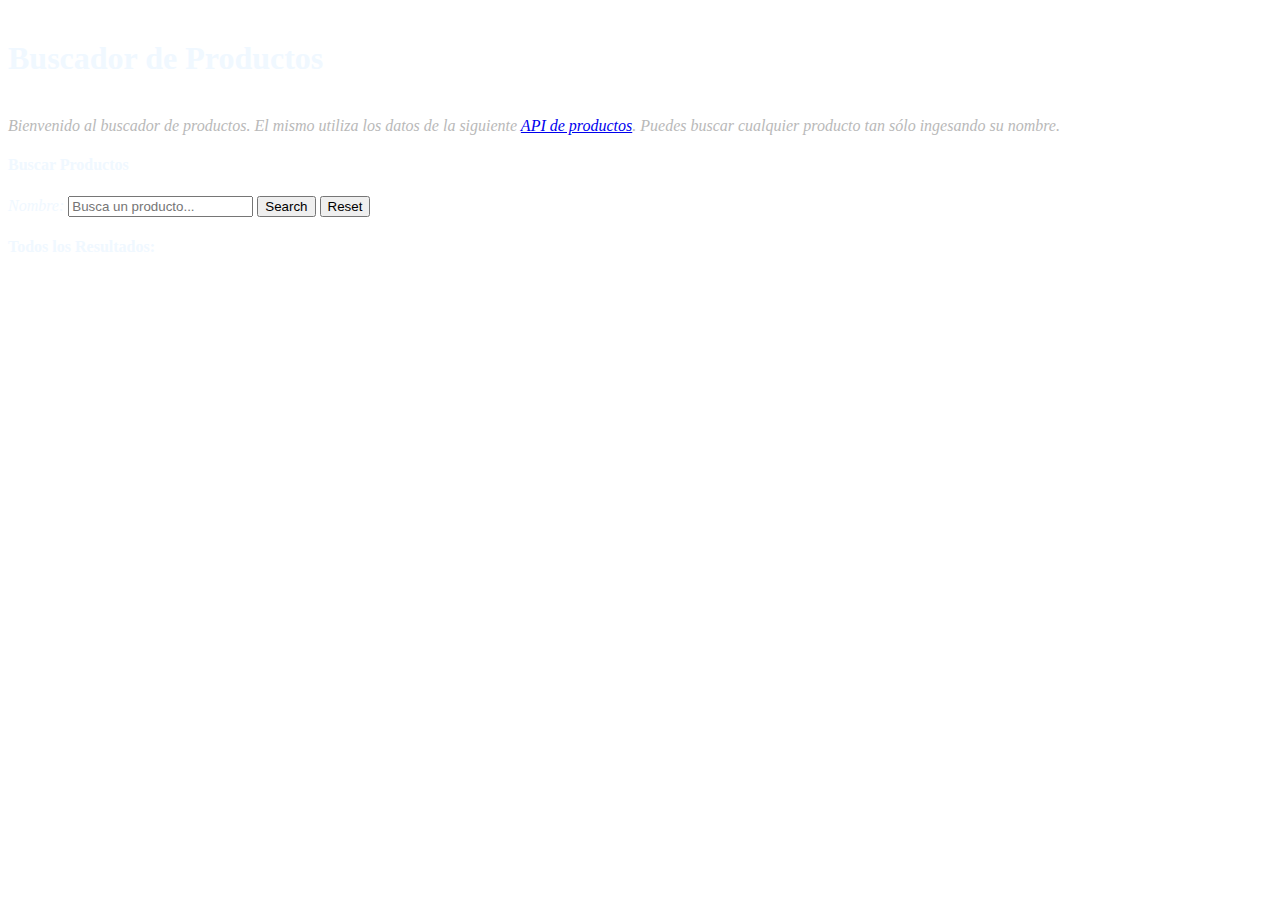
==== index.html @ f28035ce "Trabajo inicial terminado" ====
<!DOCTYPE html>
<html lang="en">
  <head>
    <meta charset="UTF-8">
    <meta http-equiv="X-UA-Compatible" content="IE=edge">
    <meta name="viewport" content="width=device-width, initial-scale=1.0">
    <title>Buscador de Productos</title>
    <link rel=stylesheet href="styles.css">
    <link href="https://cdn.jsdelivr.net/npm/bootstrap@5.1.3/dist/css/bootstrap.min.css" rel="stylesheet"
      integrity="sha384-1BmE4kWBq78iYhFldvKuhfTAU6auU8tT94WrHftjDbrCEXSU1oBoqyl2QvZ6jIW3" crossorigin="anonymous">
  </head>
  
  <body class="container-fluid">
    <div class="container-fluid">
      <h1 class="text-center titulo"> Buscador de Productos </h1>
      <div class="mb-3">
        <i>Bienvenido al buscador de productos. El mismo utiliza los datos de la siguiente <a
            href="https://dummyjson.com/docs/products" target="_blank">API de productos</a>. Puedes buscar cualquier producto tan sólo ingesando su nombre. </i>
        
      </div>
      <h4>Buscar Productos</h4>
      <div class="mb-4 box">
        <form class="d-flex" id="form" role="search">
          <div>
            <label class="control-label" for="q">Nombre:</label>
            <input type="text" id="q" name="q" class="input-small" placeholder="Busca un producto..." required>

            <button id="search-by-title-button" type="button" class="btn-sm btn-primary"
              onclick="obtenerResultado()">Search</button>
            <button id="search-by-title-reset" type="reset" class="btn-sm">Reset</button>
          </div>
        </form>
      </div>
      
      <h4 class="mb-3">Todos los Resultados:</h4>
      
      <div class="padre">
        <div class="row" id="row">
            <!--Cards-->
        </div>
      </div>

    <script src="codigo.js"></script>
    <script src="https://cdn.jsdelivr.net/npm/bootstrap@5.3.0-alpha3/dist/js/bootstrap.bundle.min.js" integrity="sha384-ENjdO4Dr2bkBIFxQpeoTz1HIcje39Wm4jDKdf19U8gI4ddQ3GYNS7NTKfAdVQSZe" crossorigin="anonymous"></script>

  </body>

</html>
---- styles.css ----
body {
    background-image: url('https://modoweb.es/wp-content/uploads/2017/05/modo-web-diseno-de-pagina-web-fondo-05.jpg')
}

.h1, h1, .h2, h2, .h3, h3, .h4, h4{
    font-family: georgia;
    color:aliceblue;
}

label {
    color: aliceblue;
    font-style: italic;
}

i{
    color: rgb(185, 185, 185);
}

.card {
    position: relative;
    display: flex;
    flex-direction: column;
    min-width: 0;
    word-wrap: break-word;
    background-color: #fff;
    background-clip: border-box;
    border: 1px solid rgba(0,0,0,.125);
    border-radius: 0.25rem;
    max-height: 99%;
}

.titulo{
    margin-top: 40px;
    margin-bottom: 40px;
}

.carousel{
    width: 50%;
}

.carousel-inner {
    position: relative;
    width: 100%;
    max-height: 400px;
    overflow: hidden;
}

.footer{
    justify-content: flex-end;
}
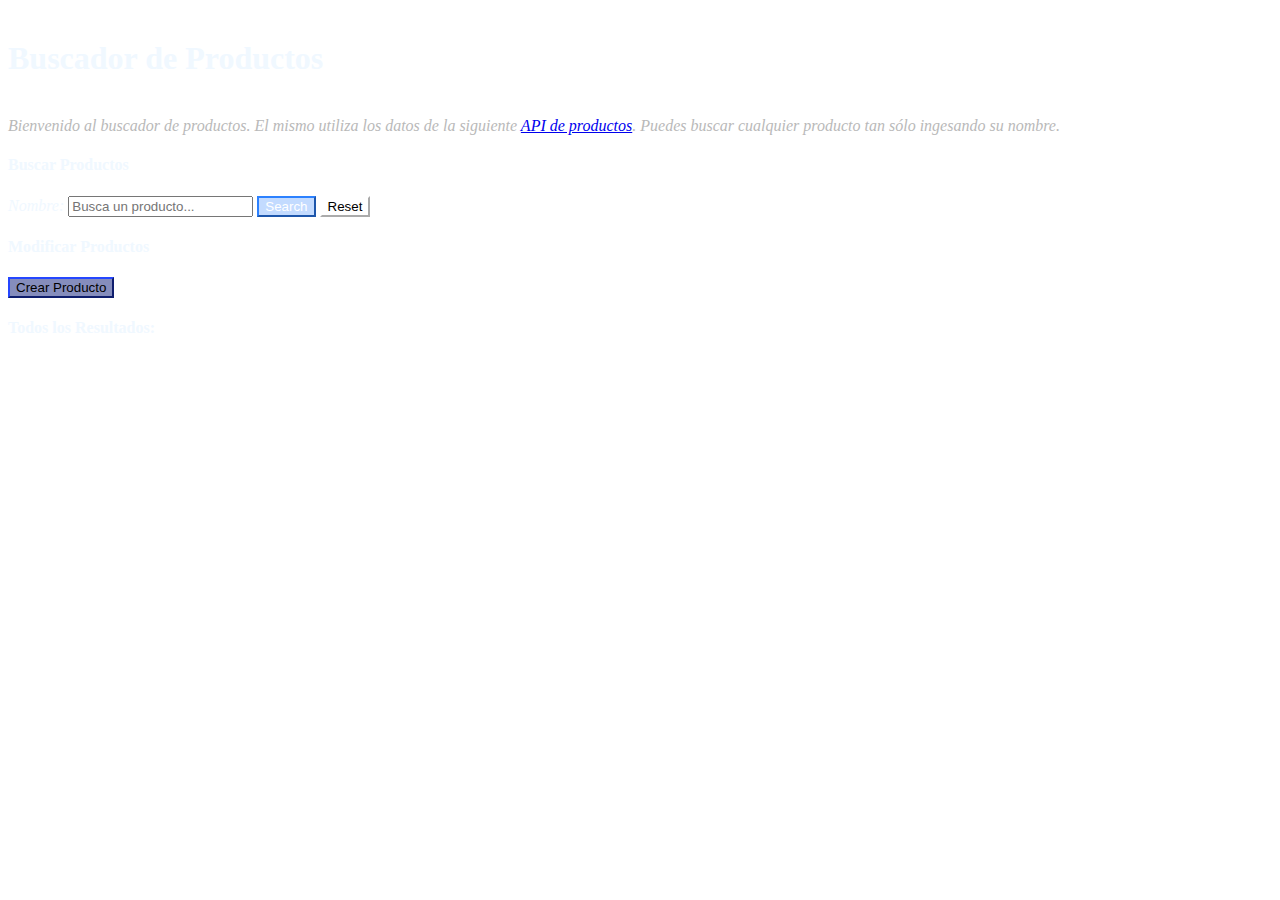
==== commit a4c76f6c: "cambiosExtras" ====
--- a/index.html
+++ b/index.html
@@ -18,18 +18,26 @@
             href="https://dummyjson.com/docs/products" target="_blank">API de productos</a>. Puedes buscar cualquier producto tan sólo ingesando su nombre. </i>
         
       </div>
-      <h4>Buscar Productos</h4>
-      <div class="mb-4 box">
-        <form class="d-flex" id="form" role="search">
-          <div>
-            <label class="control-label" for="q">Nombre:</label>
-            <input type="text" id="q" name="q" class="input-small" placeholder="Busca un producto..." required>
-
-            <button id="search-by-title-button" type="button" class="btn-sm btn-primary"
-              onclick="obtenerResultado()">Search</button>
-            <button id="search-by-title-reset" type="reset" class="btn-sm">Reset</button>
+      <div class="row">
+        <div class="col-6">
+          <h4>Buscar Productos</h4>
+          <div class="mb-4 box">
+            <form class="d-flex" id="form" role="search">
+              <div>
+                <label class="control-label" for="q">Nombre:</label>
+                <input type="text" id="q" name="q" class="input-small" placeholder="Busca un producto..." required>
+    
+                <button id="search-by-title-button" type="button" class="btn-sm primary"
+                  onclick="obtenerResultado()">Search</button>
+                <button id="search-by-title-reset" type="reset" class="btn-sm" style="background-color: #ffffffa8; border-color: white;">Reset</button>
+              </div>
+            </form>
           </div>
-        </form>
+        </div>
+        <div class="col-6">
+          <h4>Modificar Productos</h4>
+          <button type="button" id="crearProducto" class="btn-sm btn-secondary" onclick="crearProducto()" style="background-color: #2d3a8b94;border-color: #1c35c1;">Crear Producto</button>
+        </div>
       </div>
       
       <h4 class="mb-3">Todos los Resultados:</h4>
--- a/styles.css
+++ b/styles.css
@@ -47,4 +47,10 @@
 
 .footer{
     justify-content: flex-end;
+}
+
+.primary {
+    color: #fff;
+    background-color: #5298ff59;
+    border-color: #2c81ff;
 }